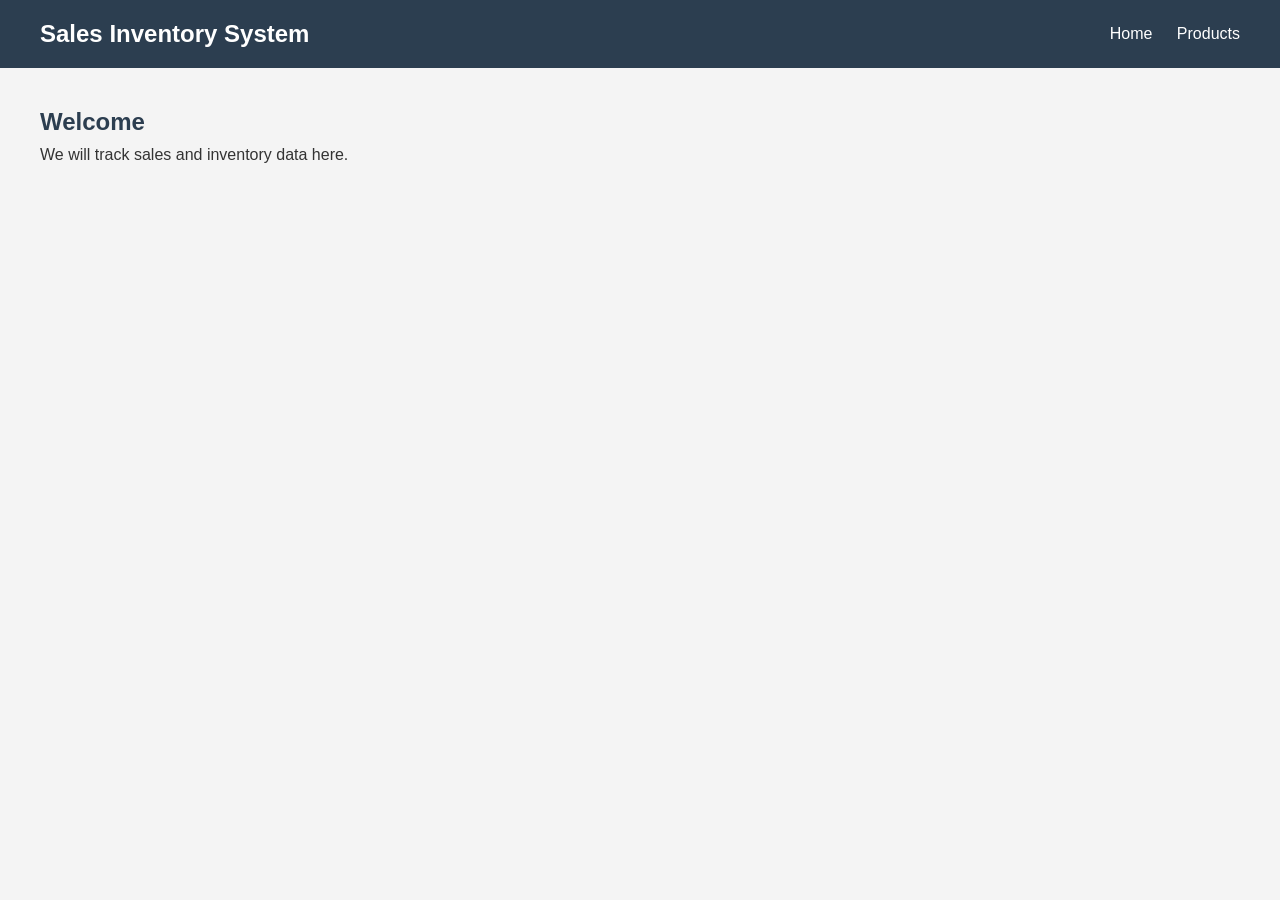
==== index.html @ 5bf9796c "Initial commit" ====
<!DOCTYPE html>
<html lang="en">
<head>
    <meta charset="UTF-8">
    <meta name="viewport" content="width=device-width, initial-scale=1.0">
    <title>Sales Inventory</title>
    <link rel="stylesheet" href="style.css">
</head>
<body>

    <header>
        <h1>Sales Inventory System</h1>
        <nav>
            <a href="index.html">Home</a>
            <a href="product.html">Products</a>
        </nav>
    </header>

    <main>
        <h2>Welcome</h2>
        <p>We will track sales and inventory data here.</p>
    </main>

</body>
</html>
---- style.css ----
* {
    margin: 0;
    padding: 0;
    box-sizing: border-box;
    font-family: Arial, sans-serif;
}

body {
    background-color: #f4f4f4;
    color: #333;
}

header {
    background-color: #2c3e50;
    color: white;
    padding: 20px 40px;
    display: flex;
    justify-content: space-between;
    align-items: center;
}

header h1 {
    font-size: 24px;
}

nav a {
    color: white;
    text-decoration: none;
    margin-left: 20px;
    font-size: 16px;
}

nav a:hover {
    color: #f39c12;
}

main {
    padding: 40px;
}

main h2 {
    margin-bottom: 10px;
    color: #2c3e50;
}
table {
    width: 100%;
    border-collapse: collapse;
    background-color: white;
    margin-top: 20px;
}

th, td {
    padding: 12px 15px;
    text-align: left;
    border-bottom: 1px solid #ddd;
}

th {
    background-color: #2c3e50;
    color: white;
}

tr:hover {
    background-color: #f1f1f1;
}
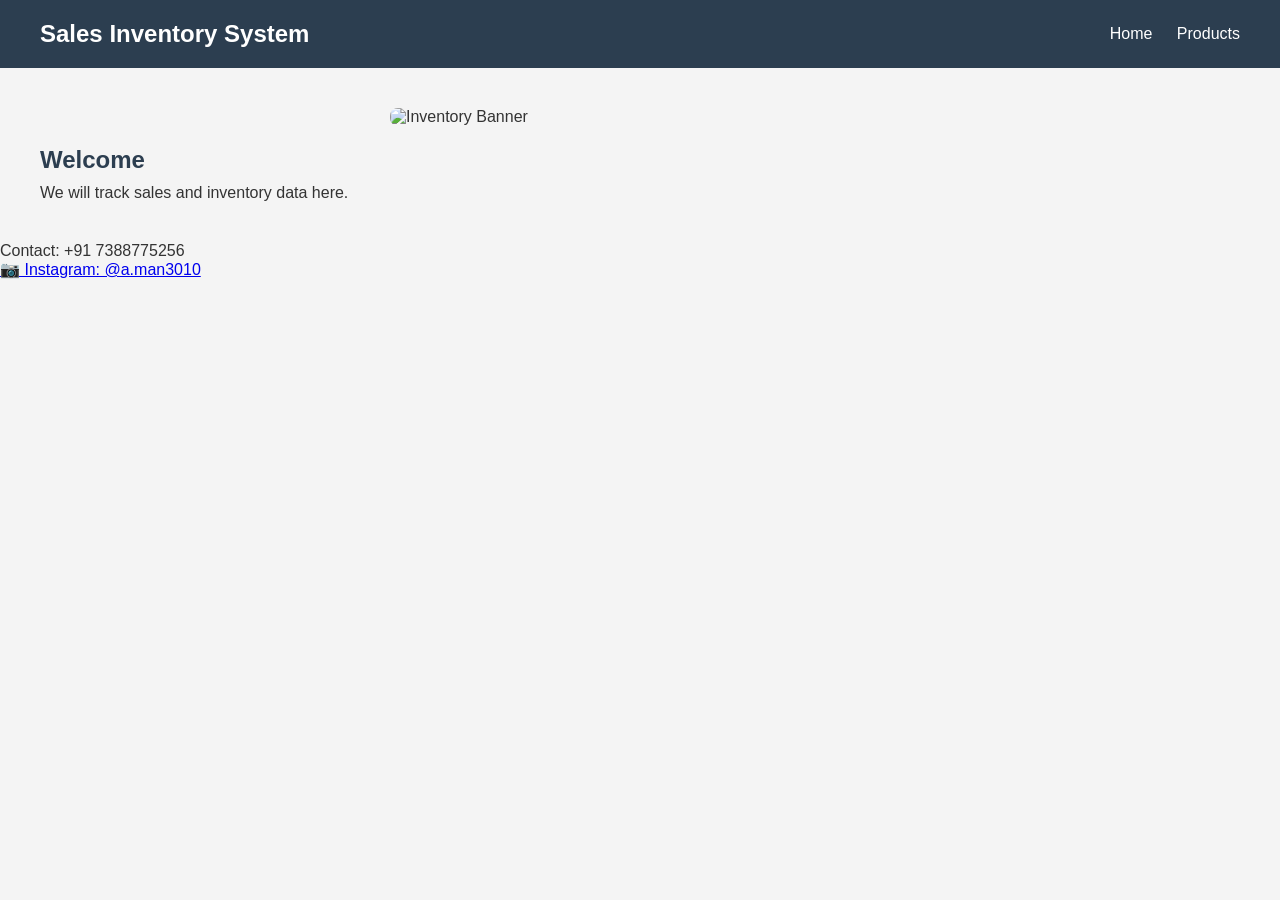
==== commit 59d33aa4: "Added banner, contact and Instagram link" ====
--- a/index.html
+++ b/index.html
@@ -17,9 +17,20 @@
     </header>
 
     <main>
+        <img src="https://cashflowinventory.com/blog/wp-content/uploads/2023/05/Inventory-to-Sales-Ratio.jpg" alt="Inventory Banner" class="banner-img">
+
         <h2>Welcome</h2>
         <p>We will track sales and inventory data here.</p>
     </main>
 
+    <footer>
+        <p>Contact: +91 7388775256</p>
+        <p>
+            <a href="https://www.instagram.com/a.man3010" target="_blank">
+                📷 Instagram: @a.man3010
+            </a>
+        </p>
+    </footer>
+
 </body>
 </html>
--- a/style.css
+++ b/style.css
@@ -62,4 +62,11 @@
 
 tr:hover {
     background-color: #f1f1f1;
+}
+.banner-img {
+    width: 100%;
+    max-width: 500px;
+    display: block;
+    margin: 0 auto 20px auto;
+    border-radius: 8px;
 }
